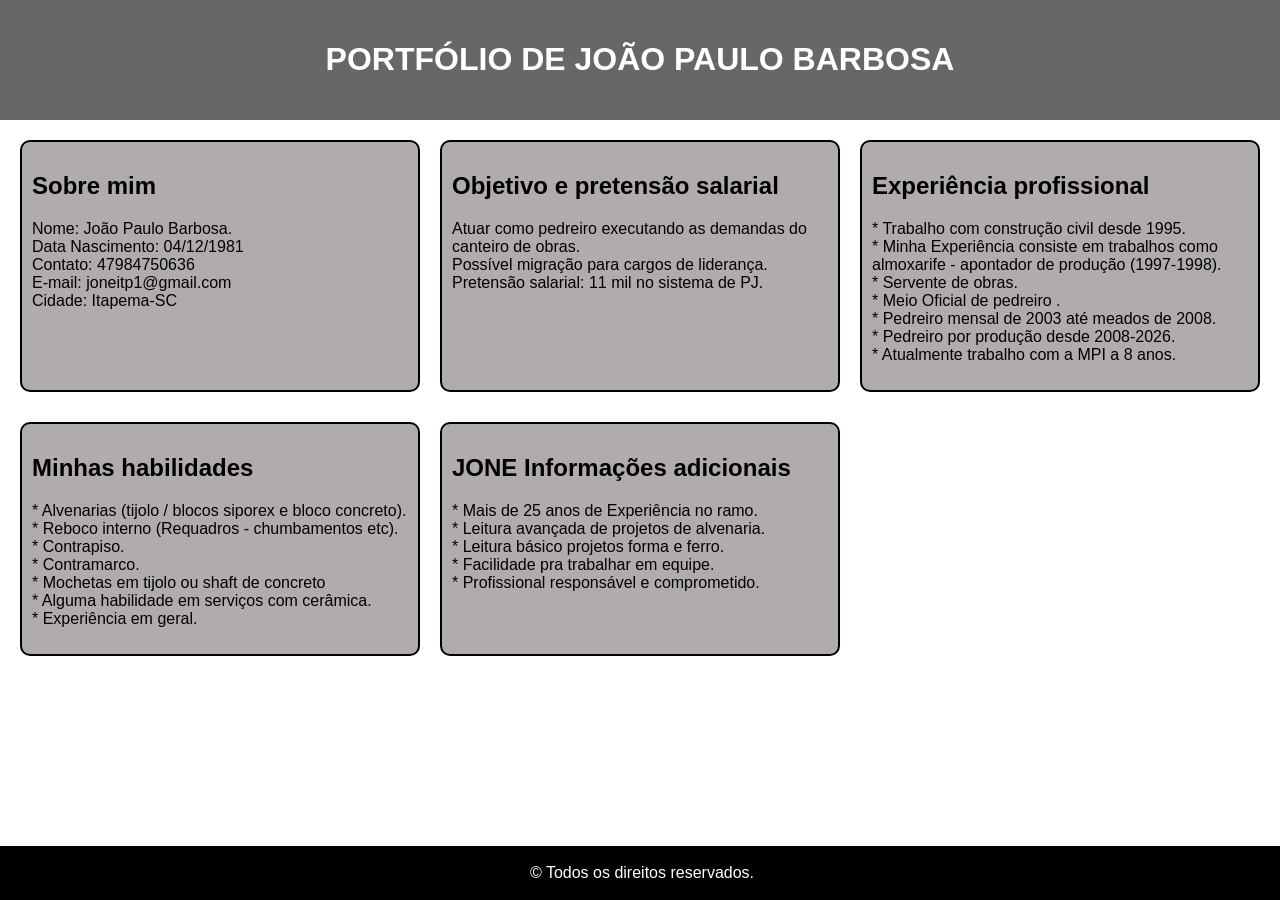
==== index.html @ 07a3320f "ATT5" ====
<!DOCTYPE html>
<html lang="pt-br">
<head>
    <meta charset="UTF-8">
    <meta name="viewport" content="width=device-width, initial-scale=1.0">
    <title>Portfólio - João Paulo</title>
    <link rel="stylesheet" href="style.css">
</head>
<body>
    <header>
        <h1>PORTFÓLIO DE JOÃO PAULO BARBOSA</h1>
    </header>
    <main>
        <section class="content">
            <h2>Sobre mim</h2>
            <p>Nome: João Paulo Barbosa.
            <br>Data Nascimento: 04/12/1981
            <br>Contato: 47984750636
            <br>E-mail: joneitp1@gmail.com
            <br>Cidade: Itapema-SC</p>            
        </section>
        <section class="content">
            <h2>Objetivo e pretensão salarial</h2>
            <p>Atuar como pedreiro executando as demandas do canteiro de obras.
            <br>Possível migração para cargos de liderança.
            <br>Pretensão salarial: 11 mil no sistema de PJ.</p>            
        </section>
        <section class="content">
            <h2>Experiência profissional</h2>
            <p>* Trabalho com construção civil desde 1995.
            <br>* Minha Experiência consiste em trabalhos como almoxarife - apontador de produção (1997-1998).
            <br>* Servente de obras.
            <br>* Meio Oficial de pedreiro .
            <br>* Pedreiro mensal de 2003 até meados de 2008.
            <br>* Pedreiro por produção desde 2008-2026.
            <br>* Atualmente trabalho com a MPI a 8 anos.</p>
        </section>
        <section class="content">
            <h2>Minhas habilidades</h2>
            <p>* Alvenarias (tijolo / blocos siporex e bloco concreto).
            <br>* Reboco interno (Requadros - chumbamentos etc).
            <br>* Contrapiso.
            <br>* Contramarco.
            <br>* Mochetas em tijolo ou shaft de concreto
            <br>* Alguma habilidade em serviços com cerâmica.
            <br>* Experiência em geral.</p>
        </section>
        <section class="content">
            <h2>JONE Informações adicionais</h2>
            <p>* Mais de 25 anos de Experiência no ramo.
            <br>* Leitura avançada de projetos de alvenaria.
            <br>* Leitura básico projetos forma e ferro.
            <br>* Facilidade pra trabalhar em equipe.
            <br>* Profissional responsável e comprometido.
            </p>
        </section>
        </section>         
    </main>
    <footer>
        <p>&copy; Todos os direitos reservados.</p>
    </footer>
</body>
</html>
---- style.css ----
body{
    font-family: Arial, Helvetica, sans-serif;
    margin: 0;

}
header{
    background-color:#686767 ;
    color: white;
    padding: 20px;
    text-align: center;
}
main{
    display: grid;
    grid-template-columns: repeat(auto-fit,minmax(300px,1fr));
    gap: 20px;
    padding: 20px;    
}
.content{
    background-color: #b1acac;
    padding: 10px;
    border: 2px solid black;
    border-radius: 10px;
    margin-bottom: 10px;
}
footer{
    background-color: black;
    color: white;
    text-align: center;
    padding: 2px;
    position: fixed;    
    bottom: 0;
    width: 100%;
}
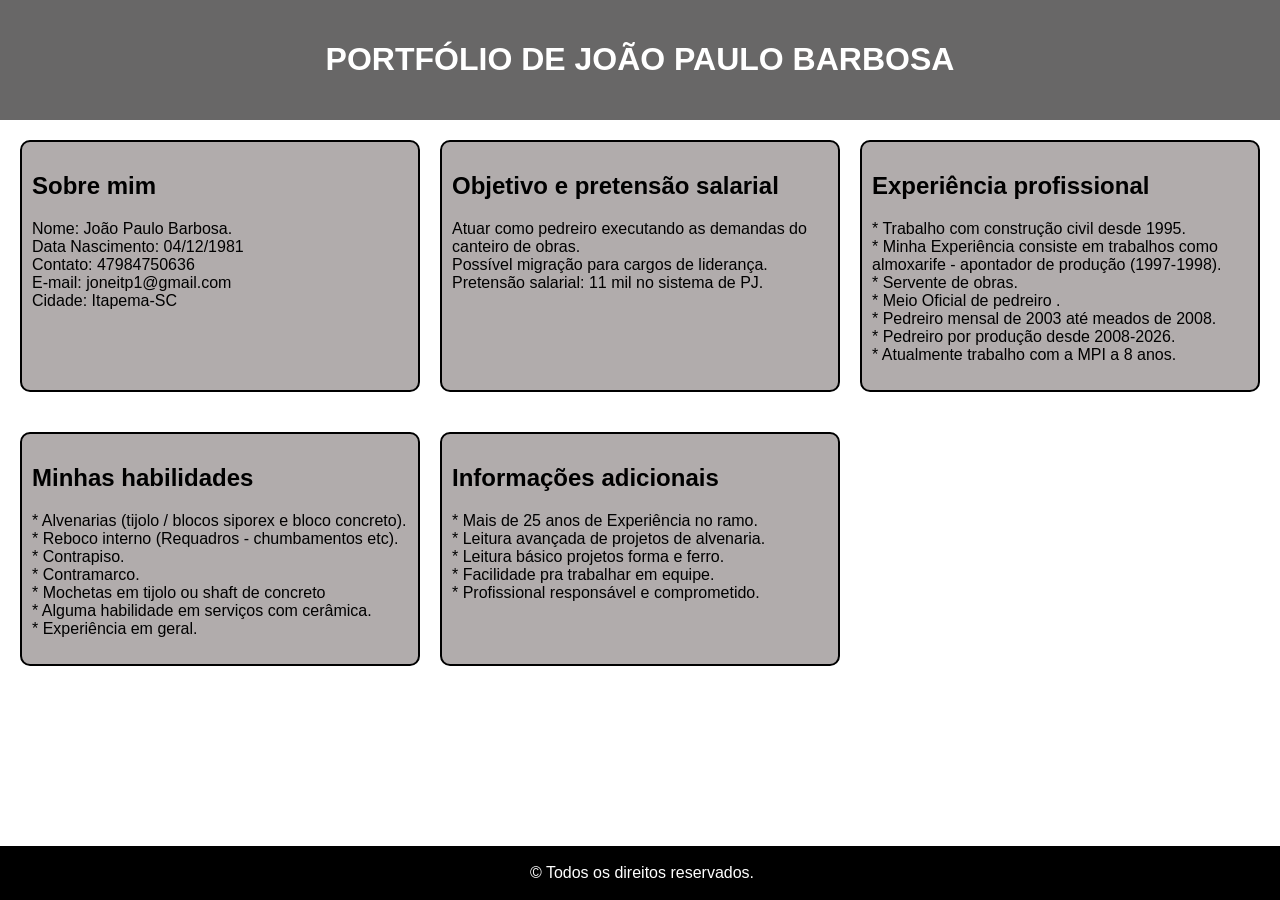
==== commit 1ee727c7: "ATT6" ====
--- a/index.html
+++ b/index.html
@@ -46,7 +46,7 @@
             <br>* Experiência em geral.</p>
         </section>
         <section class="content">
-            <h2>JONE Informações adicionais</h2>
+            <h2>Informações adicionais</h2>
             <p>* Mais de 25 anos de Experiência no ramo.
             <br>* Leitura avançada de projetos de alvenaria.
             <br>* Leitura básico projetos forma e ferro.
--- a/style.css
+++ b/style.css
@@ -20,7 +20,7 @@
     padding: 10px;
     border: 2px solid black;
     border-radius: 10px;
-    margin-bottom: 10px;
+    margin-bottom: 20px;
 }
 footer{
     background-color: black;
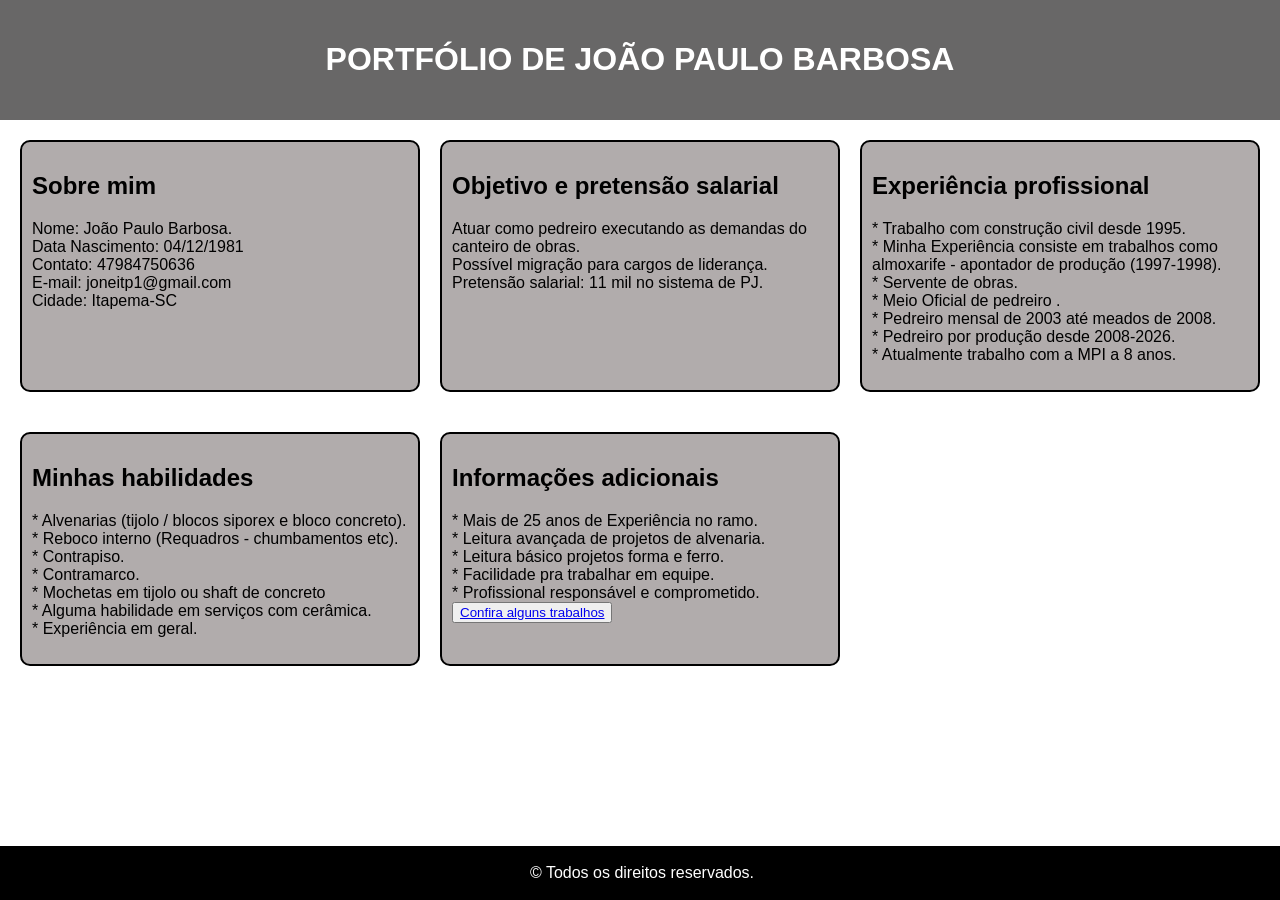
==== commit 081f0762: "att6" ====
--- a/index.html
+++ b/index.html
@@ -52,9 +52,10 @@
             <br>* Leitura básico projetos forma e ferro.
             <br>* Facilidade pra trabalhar em equipe.
             <br>* Profissional responsável e comprometido.
+            <br><button><a href="trabalhos.html" target="_blank">Confira alguns trabalhos</a></button>
             </p>
         </section>
-        </section>         
+        </section>
     </main>
     <footer>
         <p>&copy; Todos os direitos reservados.</p>
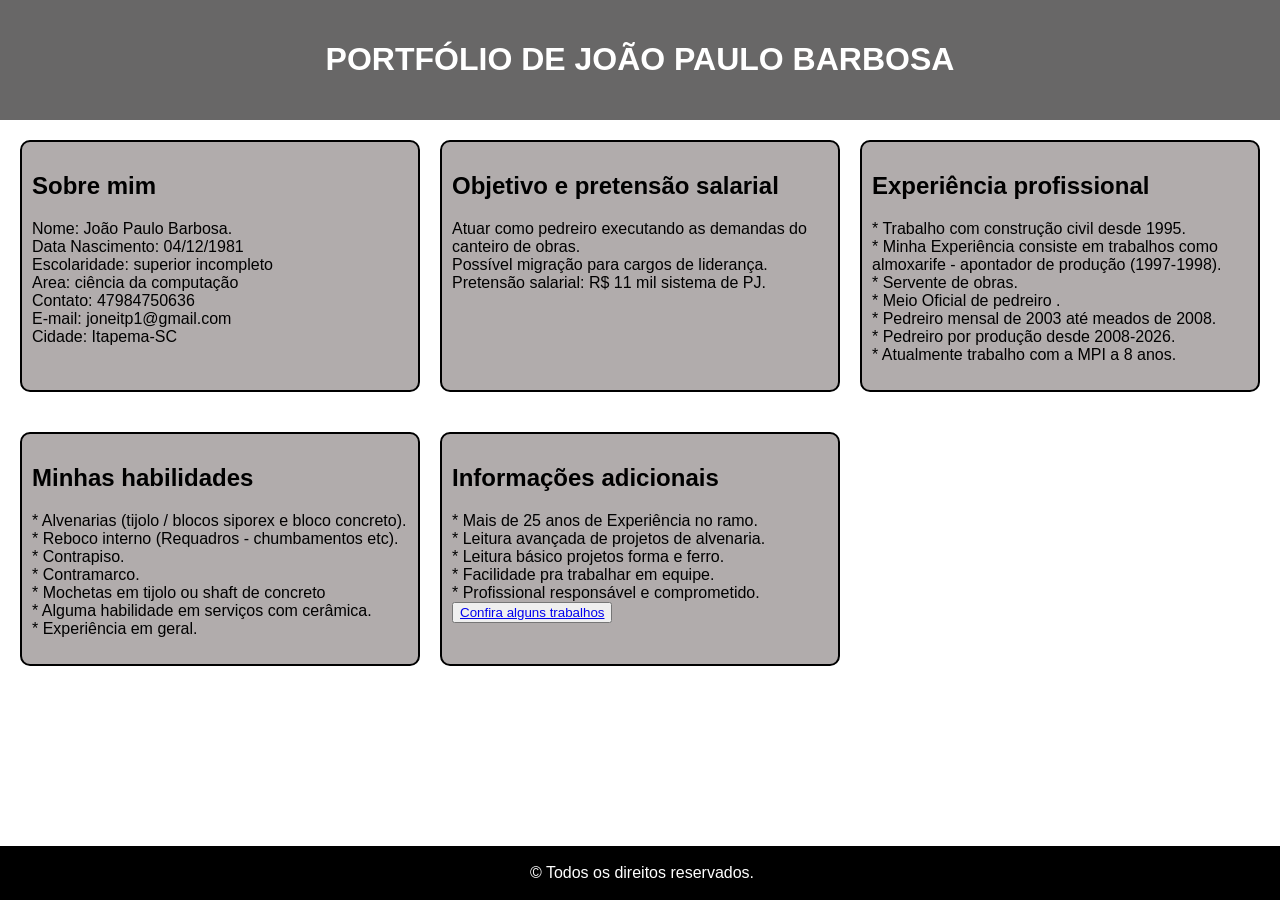
==== commit b95a6e18: "Att final" ====
--- a/index.html
+++ b/index.html
@@ -15,6 +15,8 @@
             <h2>Sobre mim</h2>
             <p>Nome: João Paulo Barbosa.
             <br>Data Nascimento: 04/12/1981
+            <br>Escolaridade: superior incompleto
+            <br>Area: ciência da computação
             <br>Contato: 47984750636
             <br>E-mail: joneitp1@gmail.com
             <br>Cidade: Itapema-SC</p>            
@@ -23,7 +25,7 @@
             <h2>Objetivo e pretensão salarial</h2>
             <p>Atuar como pedreiro executando as demandas do canteiro de obras.
             <br>Possível migração para cargos de liderança.
-            <br>Pretensão salarial: 11 mil no sistema de PJ.</p>            
+            <br>Pretensão salarial: R$ 11 mil sistema de PJ.</p>            
         </section>
         <section class="content">
             <h2>Experiência profissional</h2>
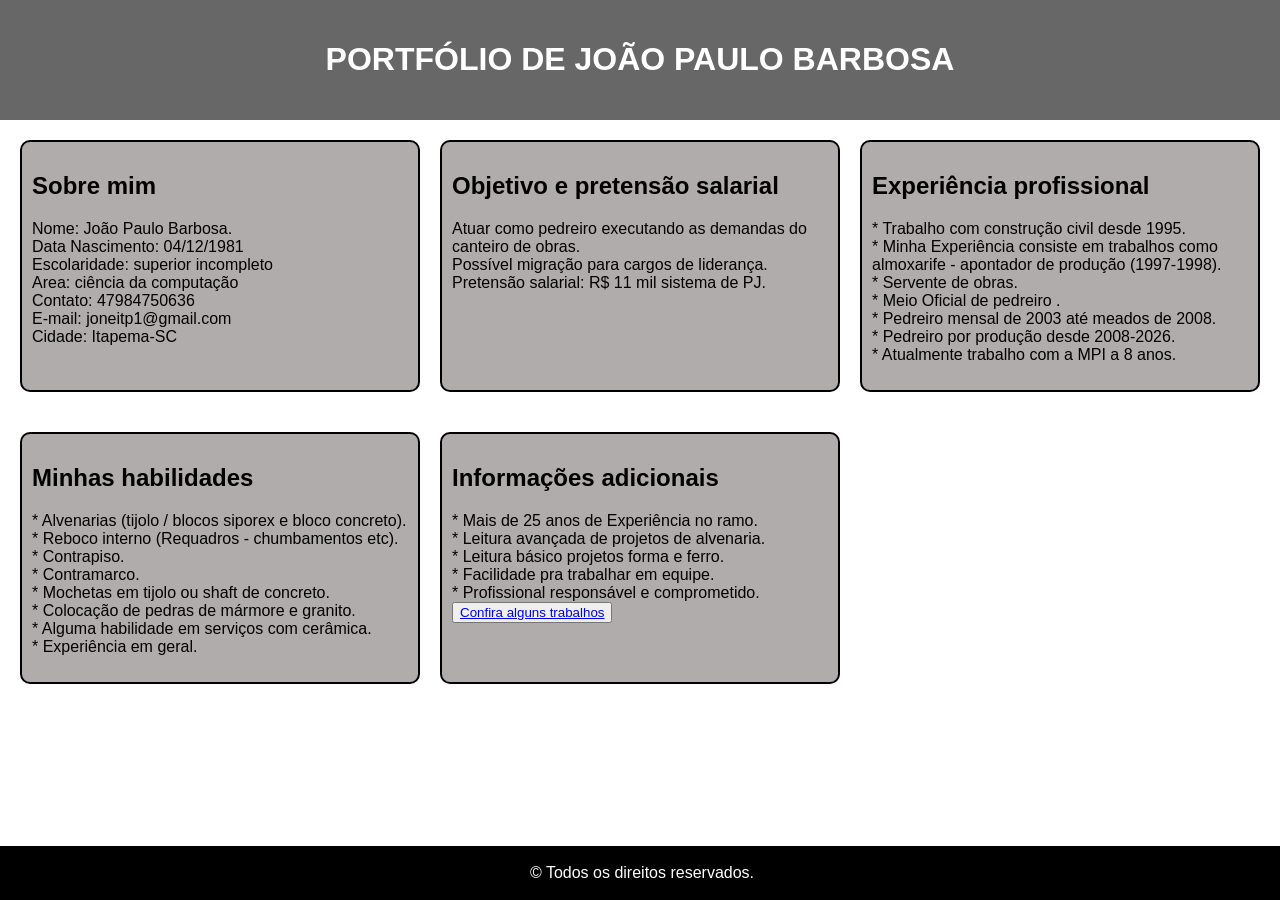
==== commit a7a2a196: "aa" ====
--- a/index.html
+++ b/index.html
@@ -43,7 +43,8 @@
             <br>* Reboco interno (Requadros - chumbamentos etc).
             <br>* Contrapiso.
             <br>* Contramarco.
-            <br>* Mochetas em tijolo ou shaft de concreto
+            <br>* Mochetas em tijolo ou shaft de concreto.
+            <br>* Colocação de pedras de mármore e granito.
             <br>* Alguma habilidade em serviços com cerâmica.
             <br>* Experiência em geral.</p>
         </section>
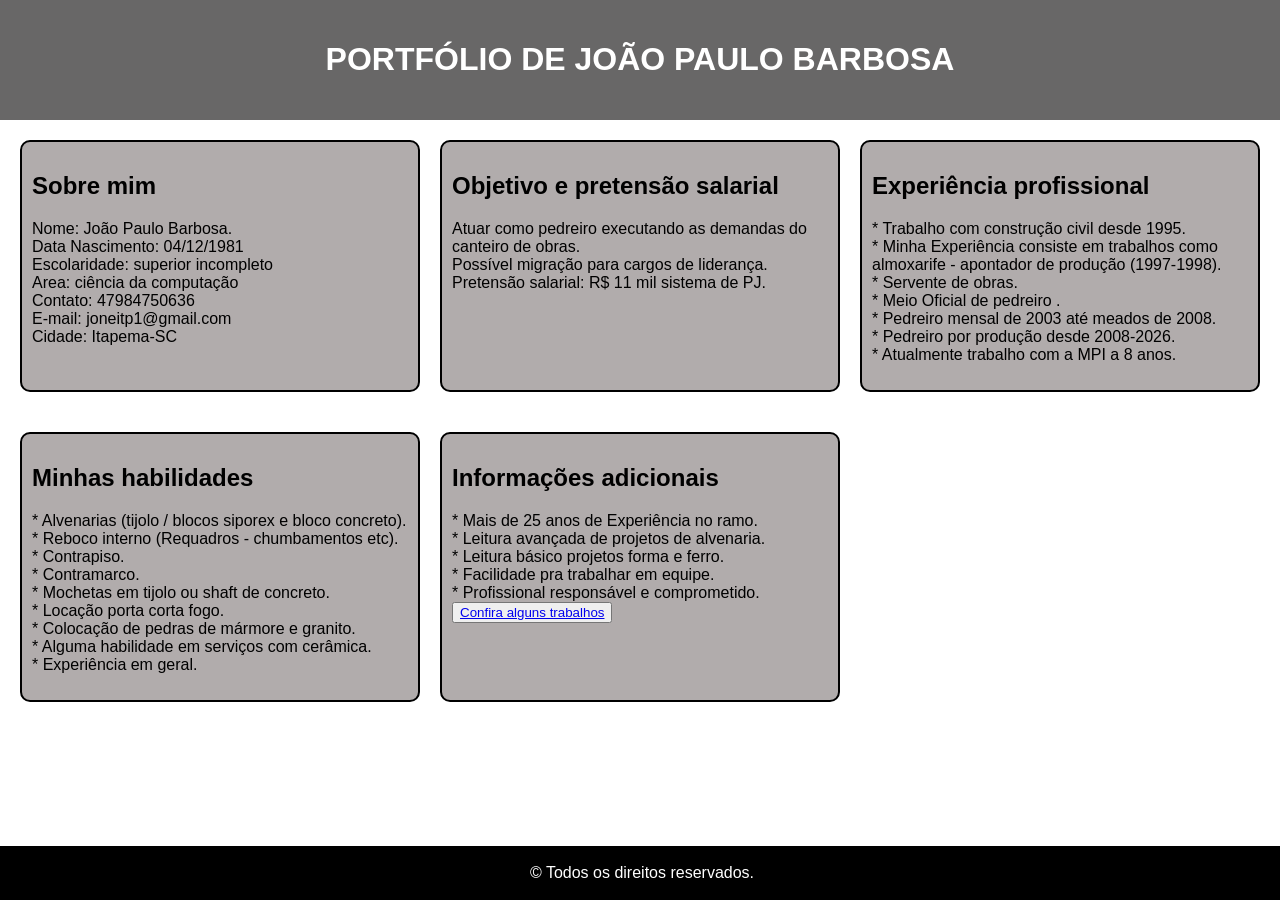
==== commit d6dc8ab7: "Final" ====
--- a/index.html
+++ b/index.html
@@ -44,6 +44,7 @@
             <br>* Contrapiso.
             <br>* Contramarco.
             <br>* Mochetas em tijolo ou shaft de concreto.
+            <br>* Locação porta corta fogo.
             <br>* Colocação de pedras de mármore e granito.
             <br>* Alguma habilidade em serviços com cerâmica.
             <br>* Experiência em geral.</p>
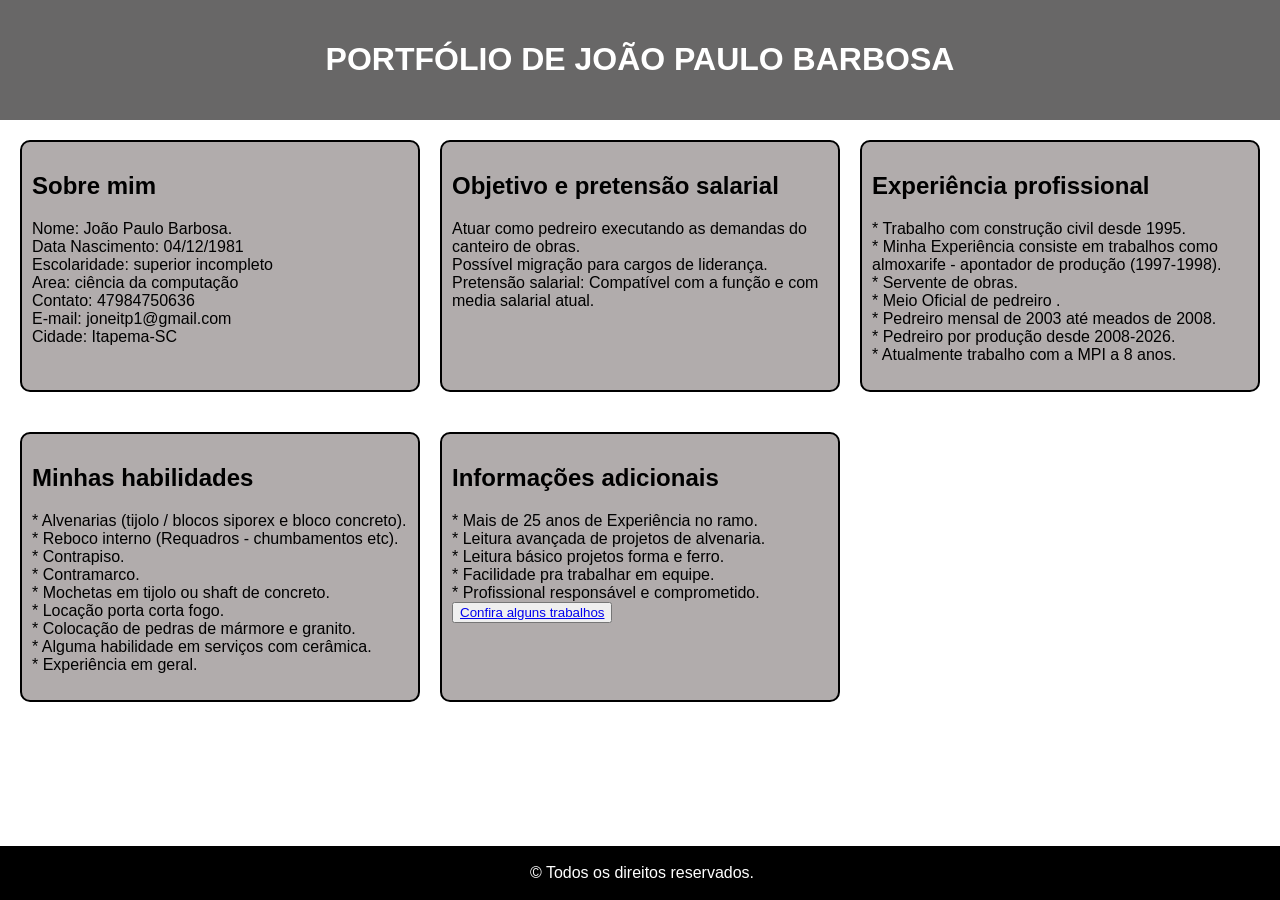
==== commit 6ddf53d6: "Mudado Pretensão salarial" ====
--- a/index.html
+++ b/index.html
@@ -25,7 +25,7 @@
             <h2>Objetivo e pretensão salarial</h2>
             <p>Atuar como pedreiro executando as demandas do canteiro de obras.
             <br>Possível migração para cargos de liderança.
-            <br>Pretensão salarial: R$ 11 mil sistema de PJ.</p>            
+            <br>Pretensão salarial: Compatível com a função e com media salarial atual.</p>            
         </section>
         <section class="content">
             <h2>Experiência profissional</h2>
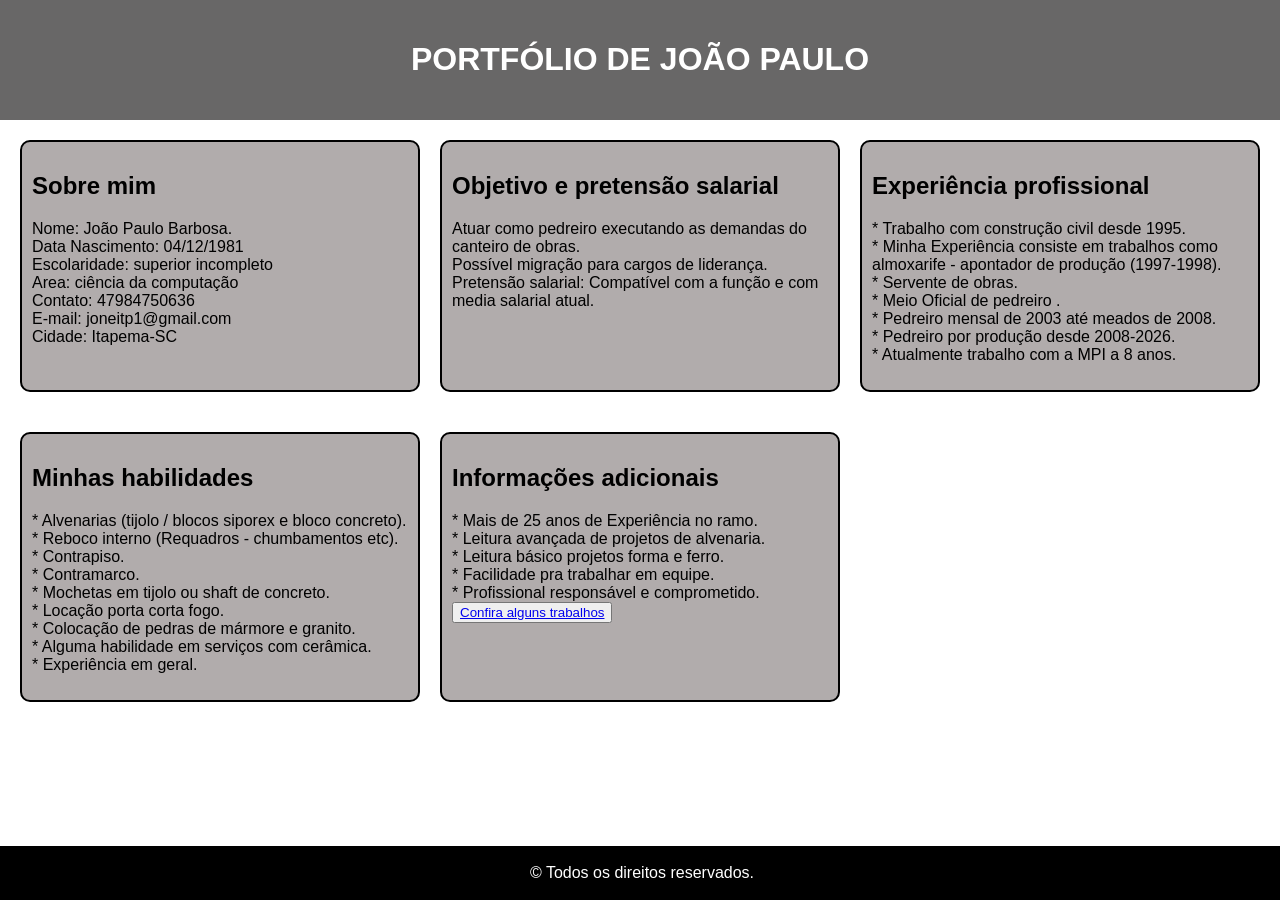
==== commit 469d765a: "aa aaa" ====
--- a/index.html
+++ b/index.html
@@ -8,7 +8,7 @@
 </head>
 <body>
     <header>
-        <h1>PORTFÓLIO DE JOÃO PAULO BARBOSA</h1>
+        <h1>PORTFÓLIO DE JOÃO PAULO</h1>
     </header>
     <main>
         <section class="content">
